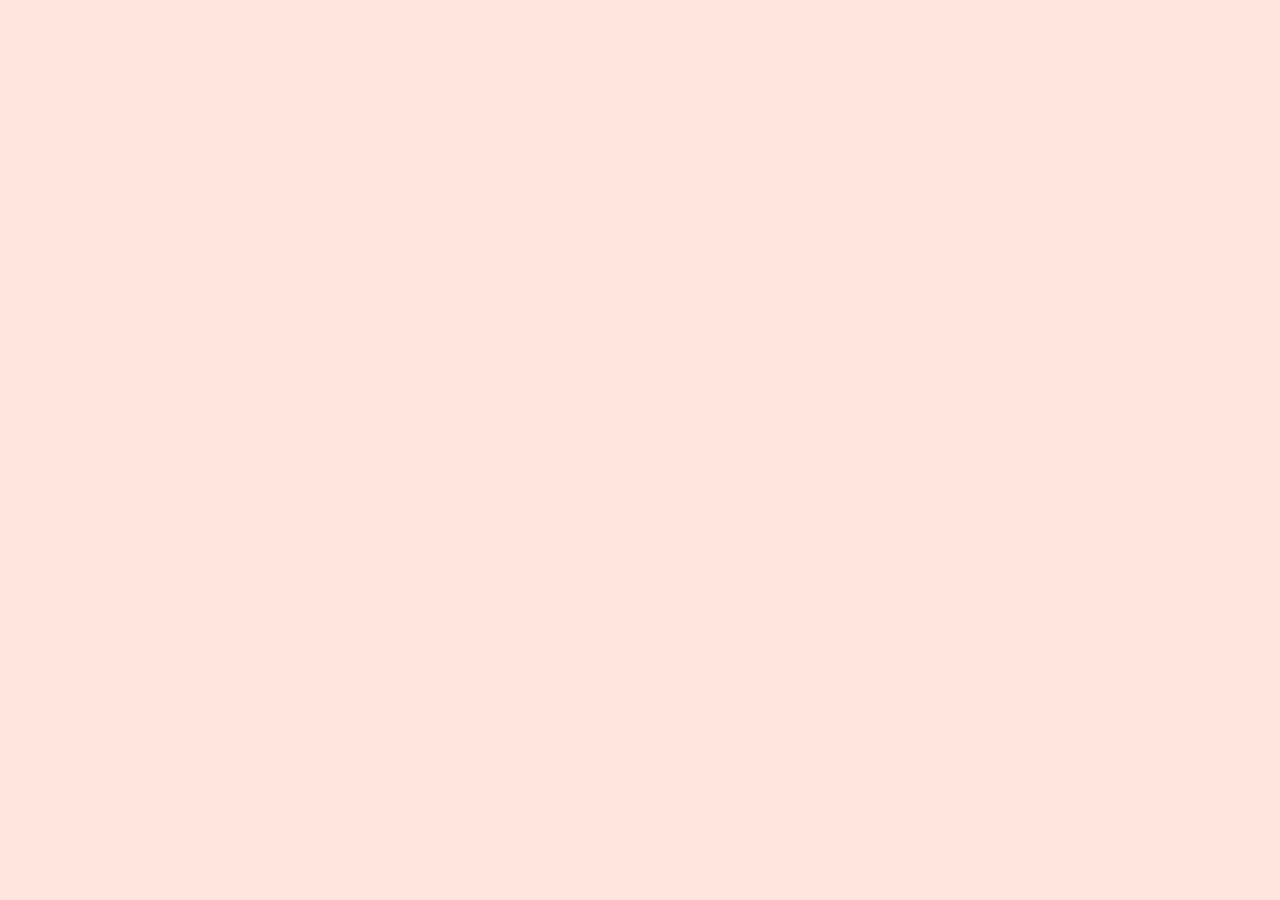
==== pages/classic_cw.html @ b63abffb "Initial commit" ====
<!DOCTYPE html>
<html lang="en">
<head>
    <meta charset="UTF-8">
    <meta name="viewport" content="width=device-width, initial-scale=1.0">
    <title>Classic Crossword</title>
    <link rel="stylesheet" href="../assets/css/style.css">
    <link href='https://unpkg.com/boxicons@2.1.4/css/boxicons.min.css' rel='stylesheet'>
    <link rel="stylesheet" href="https://cdnjs.cloudflare.com/ajax/libs/font-awesome/6.0.0-beta3/css/all.min.css">
</head>
<body>
    
    
    <script src="../assets/js/game.js"></script>
</body>
</html>
---- assets/css/style.css ----
@import url('https://fonts.googleapis.com/css2?family=Jua&display=swap');
@import url('animation.css');

:root {
    --primary-color: #EE8980;
    --primary-dark: #d97777;
    --primary-color2: #9CBB98;
    --primary-dark2: #719e6b;
    --text-color: #FFF;
    --background-color: #FFE5DD;
    --shadow-color: rgba(0, 0, 0, 0.1);
}

* {
    top: 0;
    margin: 0;
    padding: 0;
    box-sizing: border-box;
}

html, body {
    width: 100%;
    height: 100%;
    overflow-x: hidden;
    font-family: Arial, sans-serif;
}

body {
    position: relative;
    min-height: 100vh;
    background-color: var(--background-color);
    display: flex;
    flex-direction: column;
    font-family: 'Jua', sans-serif;
    overflow: hidden;
}

.title {
    text-shadow: 2px 2px 4px var(--shadow-color);
    margin-bottom: 20px;
    font-size: calc(6vh + 2vw);
    color: #fff;
    margin: 1.5rem 0;
    z-index: 1;
}

.description {
    text-shadow: 2px 2px 4px var(--shadow-color);
    margin-bottom: 100px;
    font-size: calc(2vh + 2vw);
    color: #fff;
    margin: 1rem 1rem 100px 1rem;
}

/* Screen Styles */
.start-screen {
    position: relative;
    z-index: 1;
    display: flex;
    flex-direction: column;
    align-items: center;
    justify-content: center;
    min-height: 100vh;
    padding: 20px;
    text-align: center;
    background: var(--background-color);
}


#container {
    text-align: center;
    margin-top: 0px;
    position: absolute;
    top: 15%;
    left: 50%;
    transform: translate(-50%, -15%);
    font-size: calc(2vh + 1vw);
    color: var(--text-color);
    z-index: 1;
}

/* สไตล์ปุ่มที่ใช้ร่วมกัน */
button {
    font: inherit;
    padding: 1vh 2vh;
    border-radius: 8px;
    border: none;
    background-color: var(--primary-color);
    color: var(--text-color);
    cursor: pointer;
    transition: all 0.3s ease;
    box-shadow: 0 4px 0 var(--primary-dark);
    font-size: calc(1.5vh + 0.5vw);
}

button:hover {
    transform: translateY(-2px);
    box-shadow: 0 6px 0 var(--primary-dark);
}

button:active {
    transform: translateY(2px);
    box-shadow: 0 2px 0 var(--primary-dark);
}


.classic-mode,
.scrabble-mode {
    margin-top: 30px;
    display: inline-block;
    text-decoration: none;
    font: inherit;
    padding: 2vh 4vh;
    margin: 15px;
    width: 250px;
    border-radius: 8px;
    background-color: var(--primary-color);
    color: var(--text-color);
    cursor: pointer;
    transition: all 0.3s ease;
    box-shadow: 0 4px 0 var(--primary-dark);
    font-size: 1.5rem;
}

.classic-mode:hover,
.scrabble-mode:hover {
    transform: translateY(-2px);
    box-shadow: 0 6px 0 var(--primary-dark);
}

.classic-mode:active,
.scrabble-mode:active {
    transform: translateY(2px);
    box-shadow: 0 2px 0 var(--primary-dark);
}

.menu-container {
    position: absolute;
}

.menu-btn {
    position: absolute;
    margin-top: 30px;
    margin-left: -700px;
    background: var(--primary-color);
    border: none;
    border-radius: 10px;
    font-size: 20px;
    cursor: pointer;
    padding: 5px 10px;
    color: #fff;
    transition: all 0.2s ease;
    width: 40px;
    height: 40px;
    display: flex;
    align-items: center;
    justify-content: center;
}

.menu-btn:hover {
    background: var(--primary-dark);
    transform: scale(1.05);
}

.menu-dropdown {
    position: absolute;
    top: 80px;
    left: -700px;
    background: #eea59f;
    border-radius: 10px;
    box-shadow: 0 2px 10px rgba(0, 0, 0, 0.1);
    display: none;
    min-width: 150px;
    padding: 15px 10px;
    z-index: 1000;
}

.menu-dropdown.show {
    display: block;
}

.menu-dropdown button {
    width: 100%;
    padding: 15px 15px;
    border: none;
    background: none;
    font-size: 0.95em;
    text-align: left;
    cursor: pointer;
    color: white;
    transition: all 0.2s ease;
}

.menu-dropdown button:not(:last-child) {
    margin-bottom: 8px;
}

.menu-dropdown button:hover {
    background: rgba(255, 255, 255, 0.1);
    padding-left: 20px;
}

#continueBtn, #quitBtn {
    background: var(--primary-color);
}

/* Confirm Box Styles */
.confirm-box {
    display: none;
    position: fixed;
    top: 0;
    left: 0;
    width: 100%;
    height: 100%;
    background-color: rgba(0, 0, 0, 0.5);
    z-index: 1000;
    justify-content: center;
    align-items: center;
}

.confirm-box.show {
    display: flex;
}

.confirm-content {
    background-color: #dec5bd;
    padding: 2rem;
    border-radius: 10px;
    box-shadow: 0 4px 6px rgba(0, 0, 0, 0.1);
    text-align: center;
    max-width: 500px;
    width: 90%;
}

.confirm-content p {
    margin-bottom: 50px;
    font-size: 1.5em;
    color: #fff;
}

.confirm-buttons {
    display: flex;
    justify-content: center;
    gap: 20px;
}

.confirm-btn {
    padding: 0.5rem 2rem;
    border: none;
    border-radius: 5px;
    font-size: 1rem;
    cursor: pointer;
    transition: all 0.3s ease;
}

.confirm-btn.yes {
    background-color: var(--primary-color2);
    box-shadow: 0 5px 0 var(--primary-dark2);
    color: white;
}

.confirm-btn.no {
    background-color: var(--primary-color);
    box-shadow: 0 5px 0 var(--primary-dark);
    color: white;
}

.confirm-btn:hover {
    opacity: 0.9;
    transform: translateY(-1px);
}

.confirm-btn:active {
    transform: translateY(1px);
    box-shadow: 0 2px 0 var(--primary-dark);
}
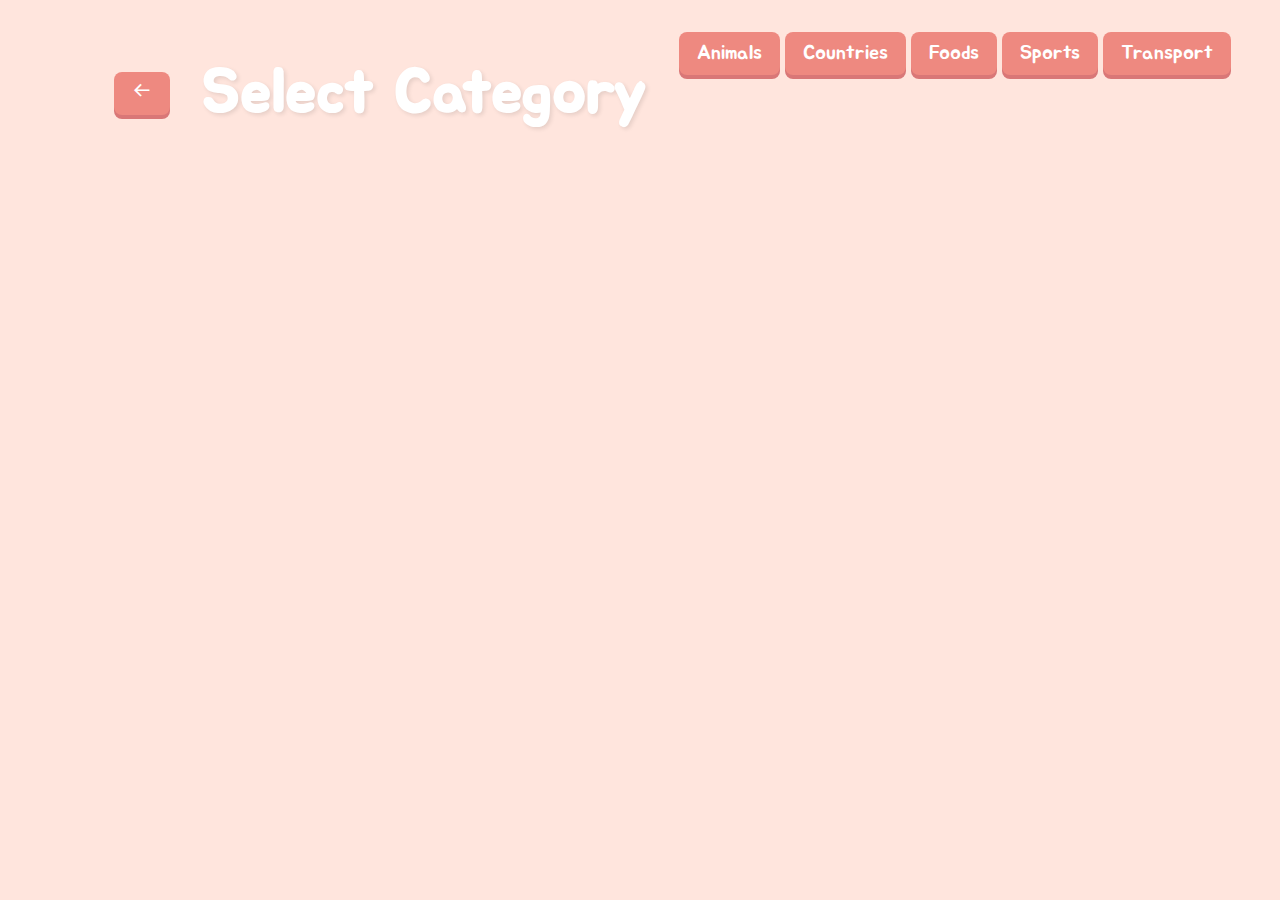
==== commit 7d83da4d: "Add files via upload" ====
--- a/pages/classic_cw.html
+++ b/pages/classic_cw.html
@@ -1,16 +1,30 @@
-<!DOCTYPE html>
-<html lang="en">
-<head>
-    <meta charset="UTF-8">
-    <meta name="viewport" content="width=device-width, initial-scale=1.0">
-    <title>Classic Crossword</title>
-    <link rel="stylesheet" href="../assets/css/style.css">
-    <link href='https://unpkg.com/boxicons@2.1.4/css/boxicons.min.css' rel='stylesheet'>
-    <link rel="stylesheet" href="https://cdnjs.cloudflare.com/ajax/libs/font-awesome/6.0.0-beta3/css/all.min.css">
-</head>
-<body>
-    
-    
-    <script src="../assets/js/game.js"></script>
-</body>
+<!DOCTYPE html>
+<html lang="en">
+<head>
+    <meta charset="UTF-8">
+    <meta name="viewport" content="width=device-width, initial-scale=1.0">
+    <title>Classic Crossword</title>
+    <link rel="stylesheet" href="../assets/css/style.css">
+    <link rel="stylesheet" href="../assets/css/classic.css">
+    <link href='https://unpkg.com/boxicons@2.1.4/css/boxicons.min.css' rel='stylesheet'>
+    <link rel="stylesheet" href="https://cdnjs.cloudflare.com/ajax/libs/font-awesome/6.0.0-beta3/css/all.min.css">
+</head>
+<body>
+    <div id="categoryContainer">
+        <!-- ปุ่ม Back -->
+        <button id="gobackBtn"><i class='bx bx-arrow-back'></i></button>
+        <h1 class="category-title">Select Category</h1>
+
+        <!-- ปุ่ม Category -->
+        <div class="category-list">
+            <button class="category-btn" data-category="animals">Animals</button>
+            <button class="category-btn" data-category="countries">Countries</button>
+            <button class="category-btn" data-category="foods">Foods</button>
+            <button class="category-btn" data-category="sports">Sports</button>
+            <button class="category-btn" data-category="transport">Transport</button>
+        </div>
+    </div>
+    
+    <script src="../assets/js/game.js"></script>
+</body>
 </html>--- a/assets/css/style.css
+++ b/assets/css/style.css
@@ -103,6 +103,31 @@
     box-shadow: 0 2px 0 var(--primary-dark);
 }
 
+.user-btn {
+    position: absolute;
+    top: 20px;
+    right: 20px;
+    width: 50px;
+    height: 50px;
+    border-radius: 10px;
+    background-color: var(--primary-color);
+    color: var(--text-color);
+    display: flex;
+    align-items: center;
+    justify-content: center;
+    box-shadow: 0 4px 0 var(--primary-dark);
+    font-size: 1.5rem;
+}
+
+.user-btn:hover {
+    transform: translateY(-2px);
+    box-shadow: 0 6px 0 var(--primary-dark);
+}
+
+.user-btn:active {
+    transform: translateY(2px);
+    box-shadow: 0 2px 0 var(--primary-dark);
+}
 
 .classic-mode,
 .scrabble-mode {
@@ -134,14 +159,16 @@
     box-shadow: 0 2px 0 var(--primary-dark);
 }
 
+/* แก้ไข menu styles */
 .menu-container {
-    position: absolute;
+    position: fixed;
+    top: 2rem;
+    left: 2rem;
+    z-index: 100;
 }
 
 .menu-btn {
-    position: absolute;
-    margin-top: 30px;
-    margin-left: -700px;
+    position: relative;
     background: var(--primary-color);
     border: none;
     border-radius: 10px;
@@ -157,21 +184,17 @@
     justify-content: center;
 }
 
-.menu-btn:hover {
-    background: var(--primary-dark);
-    transform: scale(1.05);
-}
-
 .menu-dropdown {
     position: absolute;
-    top: 80px;
-    left: -700px;
+    top: 100%;
+    left: 0;
+    margin-top: 1rem;
     background: #eea59f;
     border-radius: 10px;
     box-shadow: 0 2px 10px rgba(0, 0, 0, 0.1);
     display: none;
     min-width: 150px;
-    padding: 15px 10px;
+    padding: 10px 10px;
     z-index: 1000;
 }
 
@@ -179,35 +202,21 @@
     display: block;
 }
 
-.menu-dropdown button {
+#continueBtn, 
+#quitBtn {
+    font-size: 1rem;
+    margin: 5px 0;
+    background: var(--primary-color);
     width: 100%;
-    padding: 15px 15px;
-    border: none;
-    background: none;
-    font-size: 0.95em;
     text-align: left;
-    cursor: pointer;
-    color: white;
-    transition: all 0.2s ease;
-}
-
-.menu-dropdown button:not(:last-child) {
-    margin-bottom: 8px;
-}
-
-.menu-dropdown button:hover {
-    background: rgba(255, 255, 255, 0.1);
-    padding-left: 20px;
-}
-
-#continueBtn, #quitBtn {
-    background: var(--primary-color);
-}
+}
+
 
 /* Confirm Box Styles */
 .confirm-box {
     display: none;
-    position: fixed;
+    position
+    : fixed;
     top: 0;
     left: 0;
     width: 100%;
--- a/assets/css/classic.css
+++ b/assets/css/classic.css
@@ -0,0 +1,26 @@
+#categoryContainer {
+    display: flex;
+    padding: 2rem;
+    padding-left: 6rem;
+    max-width: 1800px;
+    margin: 0 auto;
+    min-height: 100vh;
+    gap: 2rem;
+    justify-content: space-between;
+    align-items: flex-start;
+    position: relative;
+    z-index: 0;
+}
+
+.category-title {
+    text-shadow: 2px 2px 4px var(--shadow-color);
+    margin-bottom: 20px;
+    font-size:  calc(4vh + 2vw);;
+    color: #fff;
+    margin: 1.5rem 0;
+    z-index: 1;
+}
+
+#gobackBtn {
+    margin-top: 40px;
+}